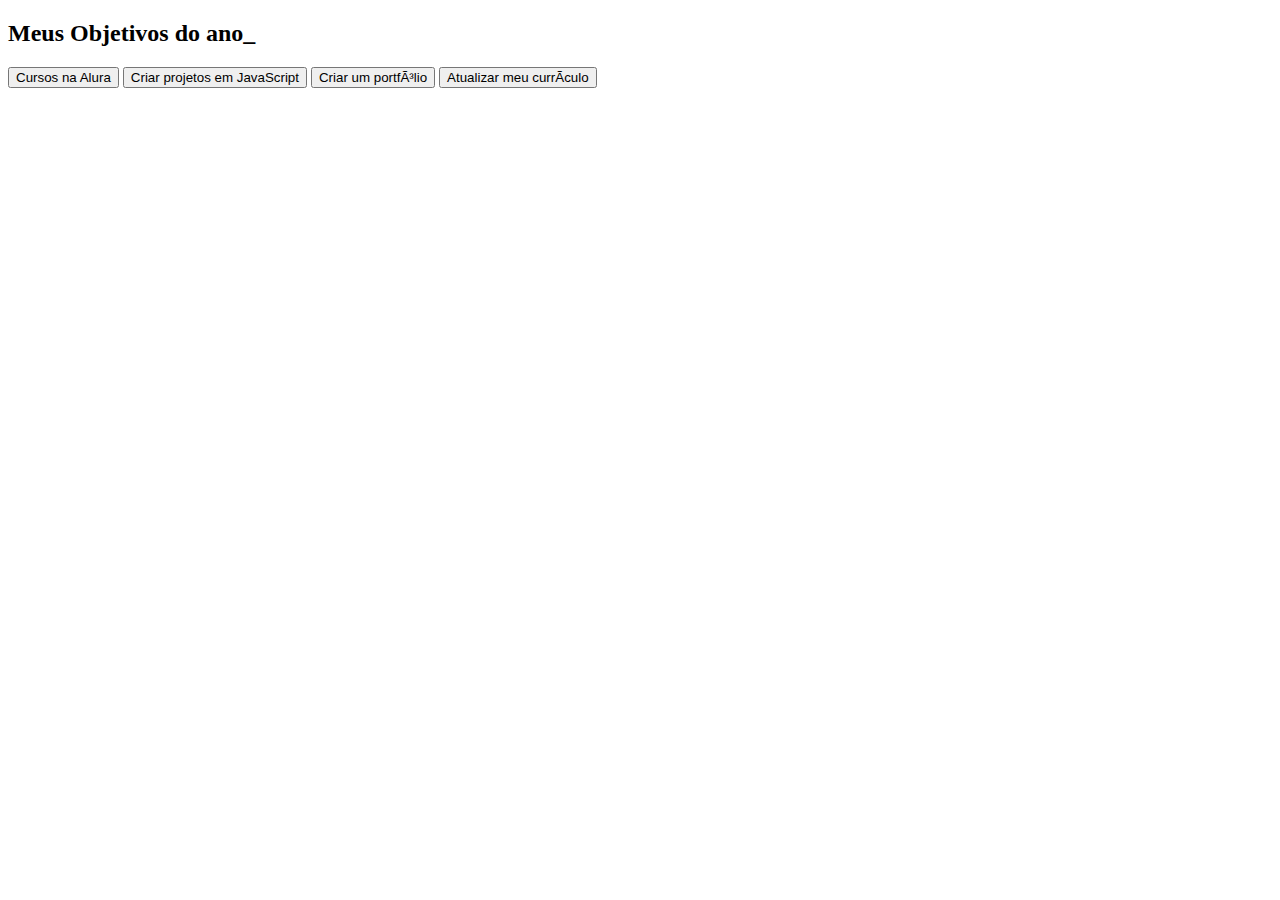
==== 2024/index.html @ abe5e8f8 "Add files via upload" ====
<!DOCTYPE html>
<html lang=”pt-br”>
<head>
<meta charset=”UTF-8”>

<meta name=”viewport” content=”width=device-width, initial-
scale=1.0”>

<title>Meus objetivos do ano</title>
<link rel=”stylesheet” href=”style.css”>
</head>
<body>
    <section class=”conteudo-principal”></section>
<h2 class=”titulo-principal”>Meus Objetivos do ano<span>_<span></h2>
<div class=”botoes”>
    <button class=”botao”>Cursos na Alura</button>
    <button class=”botao”>Criar projetos em JavaScript</button>
    <button class=”botao”>Criar um portfólio</button>
    <button class=”botao”>Atualizar meu currículo</button>
    </div>
</body>
</html>
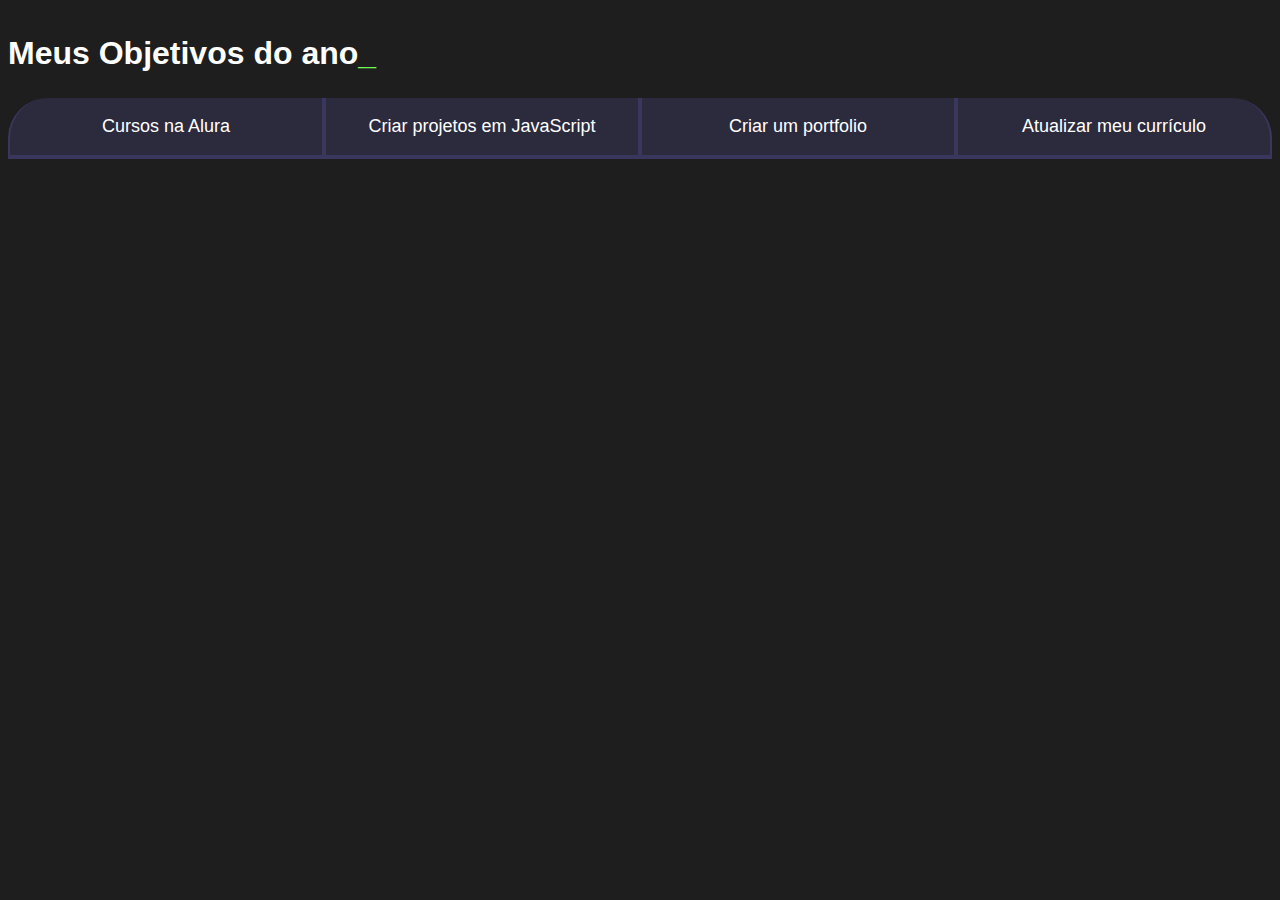
==== commit ac91a7b0: "Add files via upload" ====
--- a/2024/index.html
+++ b/2024/index.html
@@ -1,22 +1,21 @@
 <!DOCTYPE html>
-<html lang=”pt-br”>
-<head>
-<meta charset=”UTF-8”>
-
-<meta name=”viewport” content=”width=device-width, initial-
-scale=1.0”>
-
-<title>Meus objetivos do ano</title>
-<link rel=”stylesheet” href=”style.css”>
-</head>
-<body>
-    <section class=”conteudo-principal”></section>
-<h2 class=”titulo-principal”>Meus Objetivos do ano<span>_<span></h2>
-<div class=”botoes”>
-    <button class=”botao”>Cursos na Alura</button>
-    <button class=”botao”>Criar projetos em JavaScript</button>
-    <button class=”botao”>Criar um portfólio</button>
-    <button class=”botao”>Atualizar meu currículo</button>
-    </div>
-</body>
-</html>+ <html lang="en">
+     <head> 
+        <meta charset="UTF-8">
+         <meta http-equiv="X-UA-Compatible" content="IE=edge"> 
+         <meta name="viewport" content="width=device-width, initial-scale=1.0"> 
+         <title>Meus Objetivos do Ano</title> <link rel="stylesheet" href="https://fonts.googleapis.com/css2?family=Chakra+Petch:wght@400;700&display=swap">
+          <link rel="stylesheet" href="style.css"> 
+        </head>
+           <body> 
+            <section class="conteudo-principal"></section>
+             <h2 class="titulo-principal">Meus Objetivos do ano<span>_</span></h2> 
+             <div class="conteudo">
+                 <div class="botoes"> 
+                    <button class="botao ativo">Cursos na Alura</button> 
+                    <button class="botao">Criar projetos em JavaScript</button>
+                     <button class="botao">Criar um portfolio</button>
+                      <button class="botao">Atualizar meu currículo</button> 
+                    </div>
+                     <div class="abas-textos"> 
+    --- a/2024/style.css
+++ b/2024/style.css
@@ -0,0 +1,69 @@
+
+@import url('https://fonts.googleapis.com/css2?family=Chakra+Petch:ital,wght@1,600&display=swap');
+:root { 
+    --cor-de-fundo: #1E1E1E;
+     --verde: #6FFF57;
+      --branco: #FFFFFF;
+      --botao-ativo: #3A375E;
+       --botao-inativo: rgba(58, 55, 94, 0.5);
+       --texto-fundo: rgba(58, 55, 94, 0.3);
+     }
+       body {
+        background-color: var(--cor-de-fundo);
+        color: var(--branco);
+         font-family: ‘Chakra Petch’, sans-serif;
+        }
+
+         .conteudo-principal { display: flex;
+            flex-direction: column;
+            justify-content: center;
+            align-items: center;
+            max-width: 1200px;
+            width: 100%;
+            margin: 0 auto;
+         }
+         .titulo-principal { text-align: left;
+            width: 100%;
+            font-size: 32px;
+        }
+            .titulo-principal span {
+                color: var(--verde);
+            }
+                .botao { font-family: «Crakra Petch», sans-serif;
+                    background-color: var(--botao-inativo);
+                    color: var(--branco); display: flex;
+                    justify-content: center;
+                    padding: 1em;
+                    font-size: 18px;
+                    align-items: center;
+                    width: 100%;
+                    border-bottom: 4px solid var(--botao-ativo);
+                     border-left: 2px solid var(--botao-ativo); 
+                     border-right: 2px solid var(--botao-ativo);
+                     border-top: none;
+                }
+                .botoes {
+                 display: block;
+                }
+                @media screen and (min-width: 768px) { 
+                    .botoes { 
+                        display: flex;
+                }
+            }
+            
+            .botao:first-child { 
+                border-radius: 40px 0 0 0;
+            }
+              
+            .botao:last-child { 
+                    border-radius: 0 40px 0 0;
+
+                    }
+            
+        
+            
+            
+        
+        
+
+                